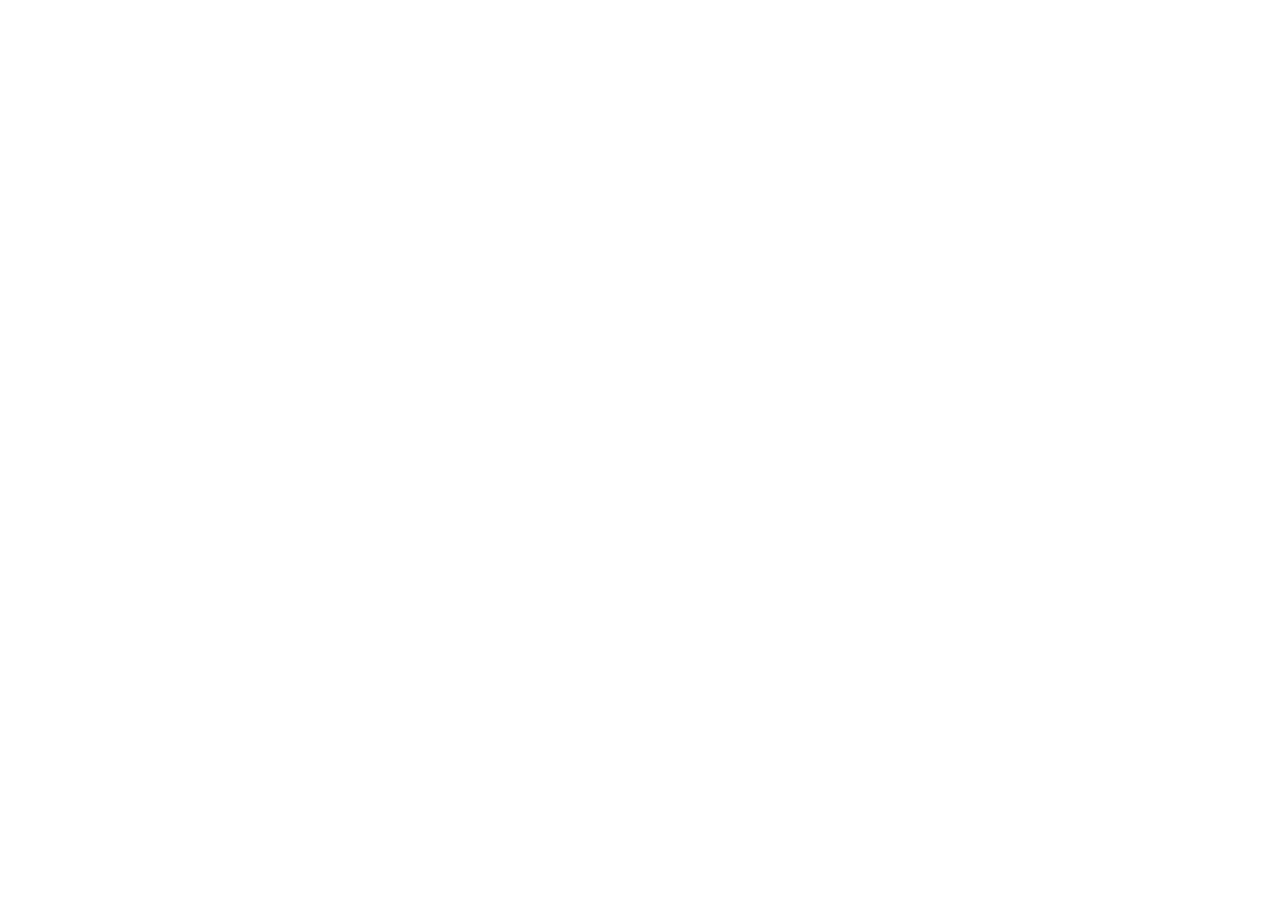
==== mes1_linux/Proyecto_2/index.html @ 663243c6 "avance 3.0" ====
<!DOCTYPE html>
<html lang="es">
<head>
    <meta charset="UTF-8">
    <meta name="viewport" content="width=device-width, initial-scale=1.0">
    <title>Document</title>
    <link rel="stylesheet" href="style.css">
</head>
<body>
    <div class="imaganes_conteiner">
        <div class="imagen">
            <img

        </div>

    </div>
</body>
</html>
---- mes1_linux/Proyecto_2/style.css ----
/* Crea un estilo para un botón rojo con bordes redondeados y sombra */
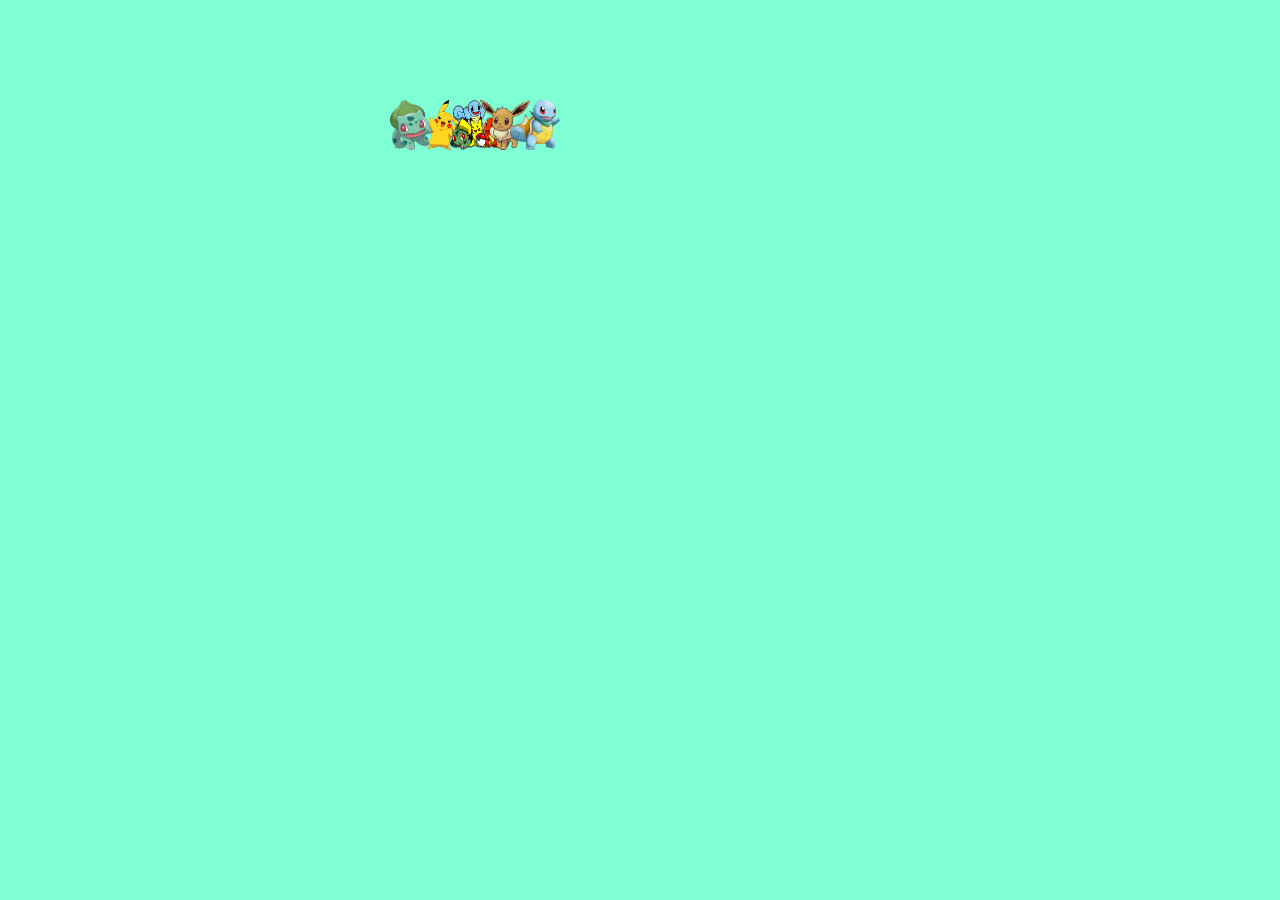
==== commit d2c9f05b: "avanzando" ====
--- a/mes1_linux/Proyecto_2/index.html
+++ b/mes1_linux/Proyecto_2/index.html
@@ -9,10 +9,36 @@
 <body>
     <div class="imaganes_conteiner">
         <div class="imagen">
-            <img
-
+            <img src="img/verde.png" alt="Bulbasaur"/>
+            <span class="nombre">
+                <span class="texto"> Bulbasaur </span>
+            </span>
         </div>
-
+        <div class="imagen">
+            <img src="img/Pikachu.png" alt="Pikachu"/>
+            <span class="nombre">
+                <span class="texto"> Pikachu </span>
+            </span>
+        </div>
+        <div class="imagen">
+            <img src="img/Pokemon.png" alt="Pokemon"/>
+            <span class="nombre">
+                <span class="texto"> pokemon </span>
+            </span>
+        </div>
+        <div class="imagen">
+            <img src="img/eevee.png" alt="eevee"/>
+            <span class="nombre">
+                <span class="texto"> eevee </span>
+            </span>
+        </div>
+        <div class="imagen">
+            <img src="img/squirtle.png" alt="Squirtle"/>
+            <span class="nombre">
+                <span 
+                class="texto"> squirtle </span>
+            </span>
+        </div>
     </div>
 </body>
 </html>
--- a/mes1_linux/Proyecto_2/style.css
+++ b/mes1_linux/Proyecto_2/style.css
@@ -1 +1,37 @@
-/* Crea un estilo para un botón rojo con bordes redondeados y sombra */
+body {
+    font-family:sans-serif;
+    background-color: aquamarine;
+}
+.imaganes_conteiner{
+    margin: 100px auto ;
+    width: 500px;
+    display: flex;
+}
+
+.imaganes_conteiner .imagen{
+    position: relative;
+    margin-right:-20px;
+    display:inline-flex;
+    flex-direction: column;
+}
+
+.imaganes_conteiner .imagen img{
+    width: 50px;
+    height: 50px;
+}
+
+.imaganes_conteiner .imagen .nombre{
+    position: absolute;
+    background-color: #4f9e22;
+    border-radius: 5px;
+    color: white;
+    display: none;
+    min-width: 100px;
+    width: 150px;
+    top: -55px;
+    left: calc()
+}
+
+.imaganes_conteiner .imagen:hover .nombre{
+    display: flex;
+}
